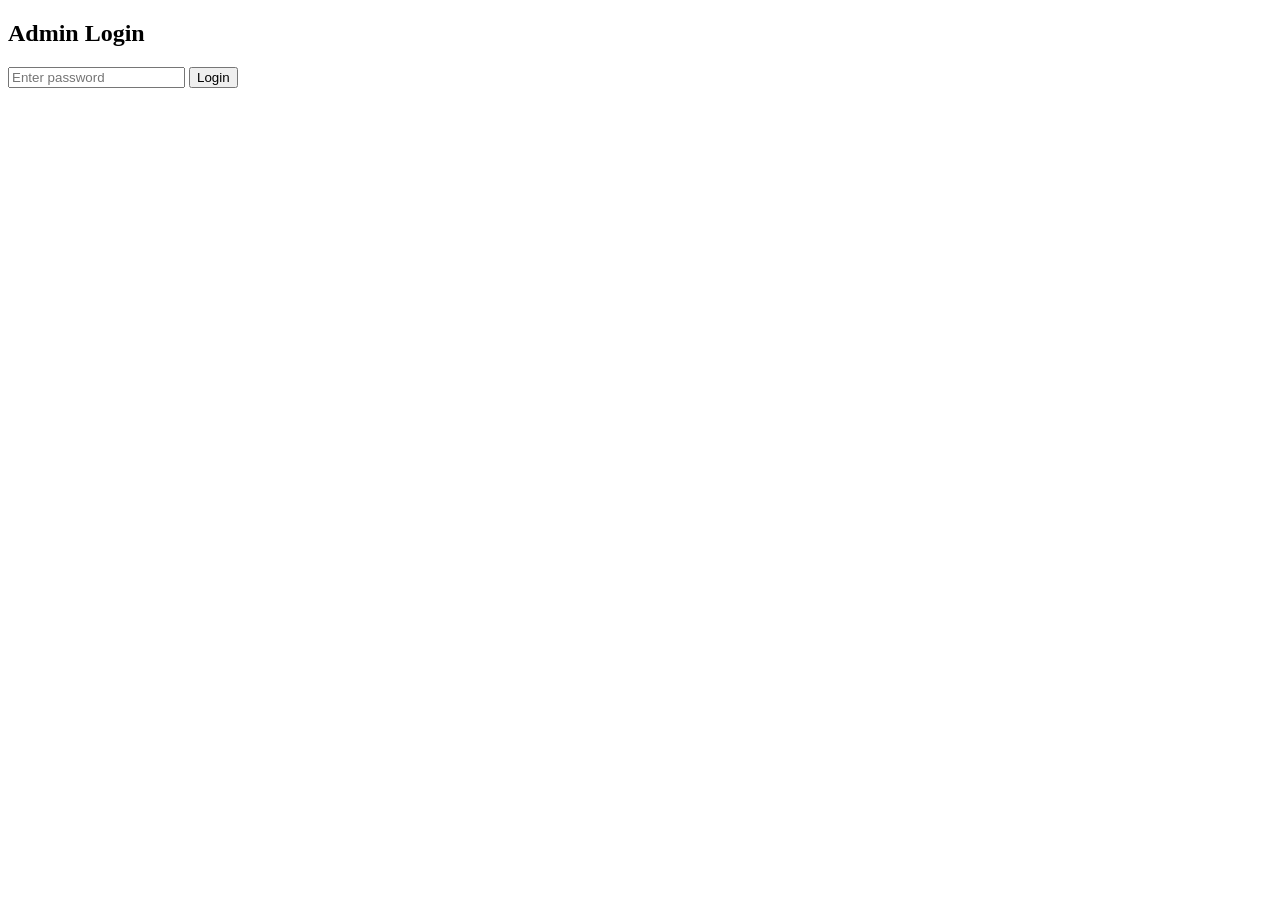
==== admin.html @ 2ed1ced1 "Add files via upload" ====
<!DOCTYPE html>
<html>
<head>
<title>Admin</title>
<link rel="stylesheet" href="css/table.css">
</head>

<body>

<h2>Admin Login</h2>

<input type="password" id="pass" placeholder="Enter password">

<button onclick="login()">Login</button>

<div id="panel" style="display:none;">

<h3>Update Results</h3>

<p>Admin panel for updating fixtures and points.</p>

</div>

<script src="js/script.js"></script>

</body>
</html>
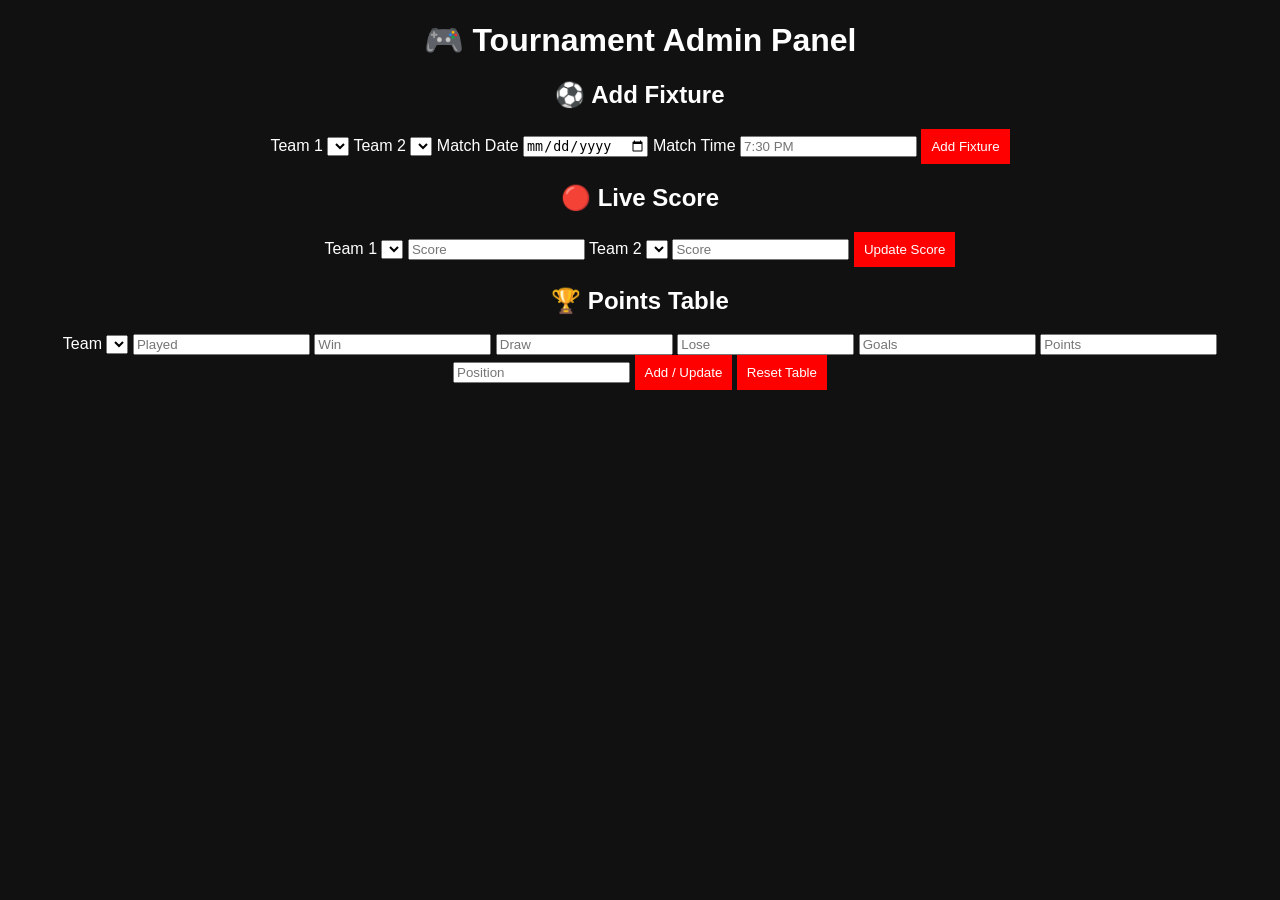
==== commit 6724ac70: "Add files via upload" ====
--- a/admin.html
+++ b/admin.html
@@ -1,27 +1,97 @@
 <!DOCTYPE html>
 <html>
+
 <head>
-<title>Admin</title>
-<link rel="stylesheet" href="css/table.css">
+
+<title>Admin Panel</title>
+
+<link rel="stylesheet" href="css/admin.css">
+
 </head>
 
 <body>
 
-<h2>Admin Login</h2>
+<h1>🎮 Tournament Admin Panel</h1>
 
-<input type="password" id="pass" placeholder="Enter password">
+<div class="container">
 
-<button onclick="login()">Login</button>
 
-<div id="panel" style="display:none;">
+<!-- FIXTURE SECTION -->
 
-<h3>Update Results</h3>
+<div class="card">
 
-<p>Admin panel for updating fixtures and points.</p>
+<h2>⚽ Add Fixture</h2>
+
+<label>Team 1</label>
+<select id="fixtureTeam1"></select>
+
+<label>Team 2</label>
+<select id="fixtureTeam2"></select>
+
+<label>Match Date</label>
+<input type="date" id="matchDate">
+
+<label>Match Time</label>
+<input type="text" id="matchTime" placeholder="7:30 PM">
+
+<button onclick="addFixture()">Add Fixture</button>
+
+<div id="fixtureList"></div>
 
 </div>
 
-<script src="js/script.js"></script>
+
+<!-- LIVE SCORE -->
+
+<div class="card">
+
+<h2>🔴 Live Score</h2>
+
+<label>Team 1</label>
+<select id="liveTeam1"></select>
+
+<input type="number" id="score1" placeholder="Score">
+
+<label>Team 2</label>
+<select id="liveTeam2"></select>
+
+<input type="number" id="score2" placeholder="Score">
+
+<button onclick="updateLiveScore()">Update Score</button>
+
+</div>
+
+
+<!-- POINT TABLE -->
+
+<div class="card">
+
+<h2>🏆 Points Table</h2>
+
+<label>Team</label>
+<select id="ptableTeam"></select>
+
+<input type="number" id="played" placeholder="Played">
+<input type="number" id="win" placeholder="Win">
+<input type="number" id="draw" placeholder="Draw">
+<input type="number" id="lose" placeholder="Lose">
+<input type="number" id="goal" placeholder="Goals">
+<input type="number" id="points" placeholder="Points">
+<input type="number" id="rank" placeholder="Position">
+
+<button onclick="addRow()">Add / Update</button>
+
+<button onclick="resetTable()" class="reset">Reset Table</button>
+
+<div id="tableList"></div>
+
+</div>
+
+</div>
+
+
+<script src="js/teams.js"></script>
+<script src="js/admin.js"></script>
 
 </body>
 </html>
--- a/css/admin.css
+++ b/css/admin.css
@@ -0,0 +1,14 @@
+body{
+background:#111;
+color:white;
+font-family:Arial;
+text-align:center;
+}
+
+button{
+background:red;
+color:white;
+padding:10px;
+border:none;
+cursor:pointer;
+}
